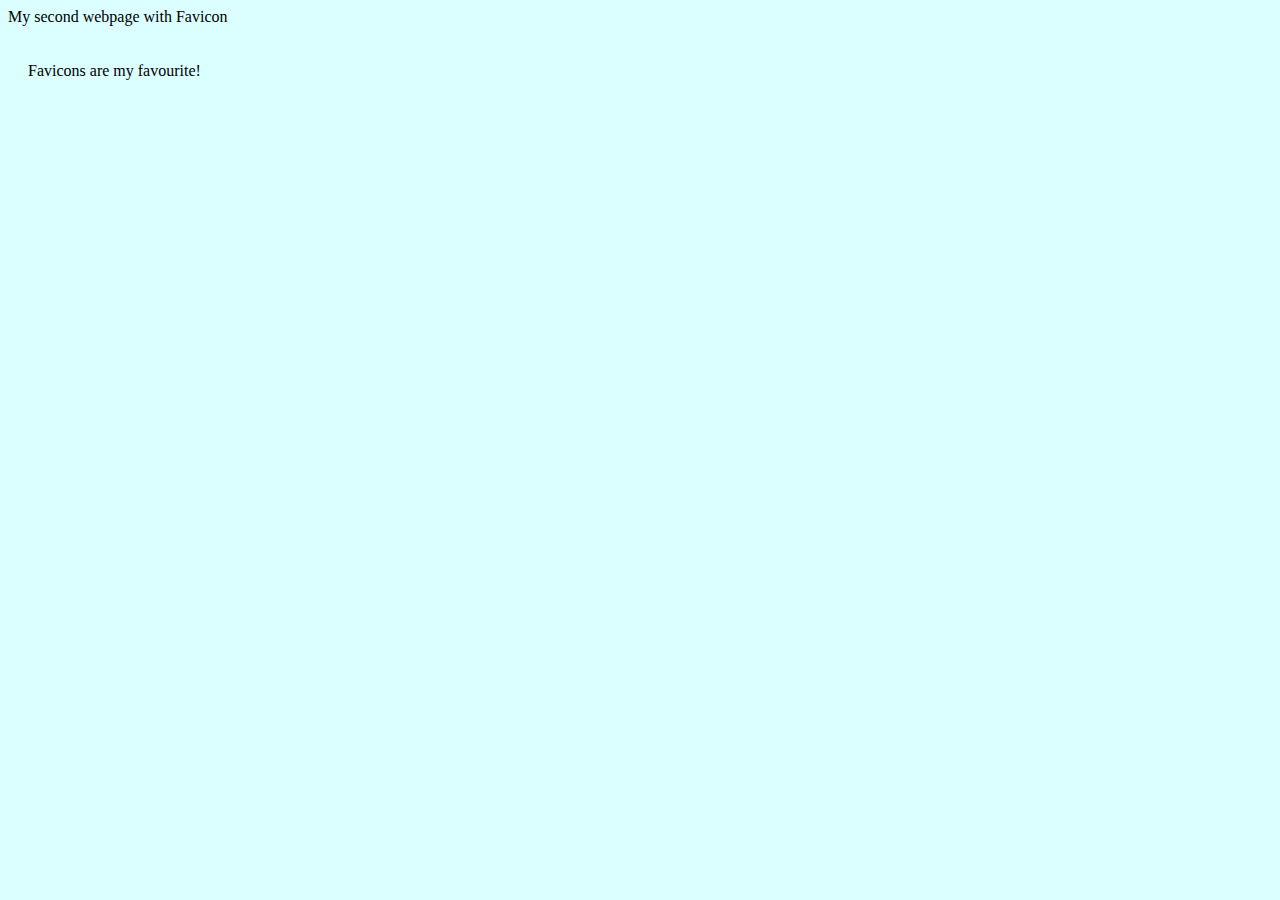
==== index2.html @ 31377e1d "extra - n'est pas finis" ====
<!DOCTYPE html>
<html lang="en-ca">
<head>
  <meta charset="utf-8">
  <meta name="description" content="My second webpage with a favicon">
  <meta name="keywords" content="mths, ics2o">
  <meta name="author" content="Julianne Leblanc-Peltier">
  <meta name="viewport" content="width=device-width, initial-scale=1.0">
  <link rel="stylesheet" href="./css/style2.css">
  <link rel="stylesheet" href="https://fonts.googleapis.com/icon?family=Material+Icons">
  <link rel="stylesheet" href="https://code.getmdl.io/1.3.0/material.deep_purple-light_green.min.css">
  <link rel="apple-touch-icon" sizes="180x180" href="apple-touch-icon.png" />
  <link rel="icon" type="image/png" sizes="32x32" href="favicon-32x32.png" />
  <link rel="icon" type="image/png" sizes="16x16" href="favicon-16x16.png" />
  <link rel="manifest" href="site.webmanifest" />
  <title>My second webpage with favicon</title>
</head>
<body>
  <script defer src="https://code.getmdl.io/1.3.0/material.min.js"></script>
  <div class="mdl-layout mdl-js-layout mdl-layout--fixed-header">
    <header class="mdl-layout__header">
      <div class="mdl-layout__header-row">
        <span class="mdl-layout-title">My second webpage with Favicon</span>
      </div>
    </header>
    <div class="mdl-layout__content">
      <p> Favicons are my favourite! </p>
    </div>
---- css/style2.css ----
/* Created by: Julianne Leblanc-Peltier
* Created on: March 2024
* This file contains the CSS for index.html
*/

body {
  background-color: rgb(219 254 255);
}

.mdl-layout__content {
  padding-left: 15pt;
  padding-right: 15pt;
  padding-top: 15pt;
}
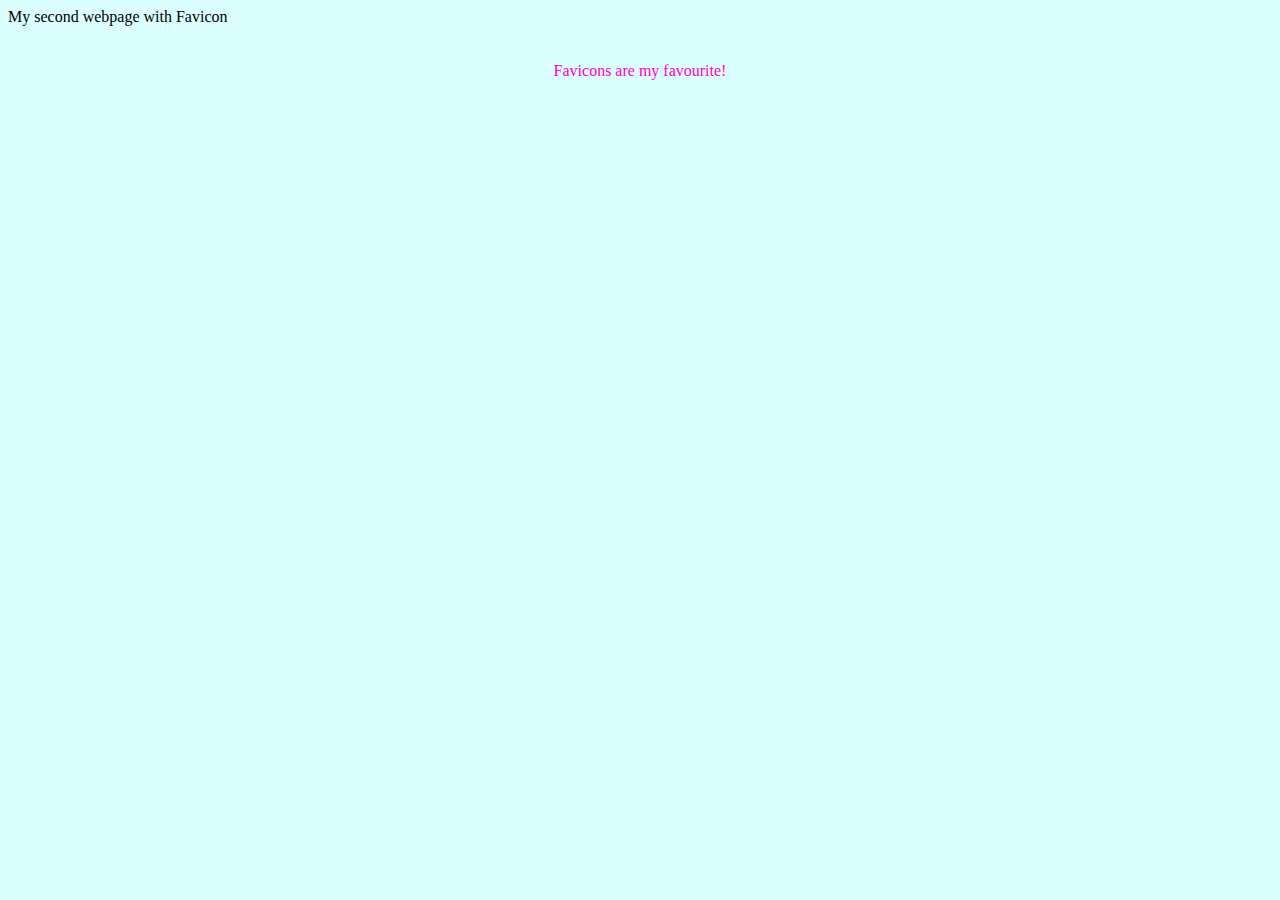
==== commit f1bc83f9: "added text on index2" ====
--- a/index2.html
+++ b/index2.html
@@ -1,28 +1,39 @@
 <!DOCTYPE html>
 <html lang="en-ca">
-<head>
-  <meta charset="utf-8">
-  <meta name="description" content="My second webpage with a favicon">
-  <meta name="keywords" content="mths, ics2o">
-  <meta name="author" content="Julianne Leblanc-Peltier">
-  <meta name="viewport" content="width=device-width, initial-scale=1.0">
-  <link rel="stylesheet" href="./css/style2.css">
-  <link rel="stylesheet" href="https://fonts.googleapis.com/icon?family=Material+Icons">
-  <link rel="stylesheet" href="https://code.getmdl.io/1.3.0/material.deep_purple-light_green.min.css">
-  <link rel="apple-touch-icon" sizes="180x180" href="apple-touch-icon.png" />
-  <link rel="icon" type="image/png" sizes="32x32" href="favicon-32x32.png" />
-  <link rel="icon" type="image/png" sizes="16x16" href="favicon-16x16.png" />
-  <link rel="manifest" href="site.webmanifest" />
-  <title>My second webpage with favicon</title>
-</head>
-<body>
-  <script defer src="https://code.getmdl.io/1.3.0/material.min.js"></script>
-  <div class="mdl-layout mdl-js-layout mdl-layout--fixed-header">
-    <header class="mdl-layout__header">
-      <div class="mdl-layout__header-row">
-        <span class="mdl-layout-title">My second webpage with Favicon</span>
+  <head>
+    <meta charset="utf-8" />
+    <meta name="description" content="My second webpage with a favicon" />
+    <meta name="keywords" content="mths, ics2o" />
+    <meta name="author" content="Julianne Leblanc-Peltier" />
+    <meta name="viewport" content="width=device-width, initial-scale=1.0" />
+    <link rel="stylesheet" href="./css/style2.css" />
+    <link
+      rel="stylesheet"
+      href="https://fonts.googleapis.com/icon?family=Material+Icons"
+    />
+    <link
+      rel="stylesheet"
+      href="https://code.getmdl.io/1.3.0/material.deep_purple-light_green.min.css"
+    />
+    <link rel="apple-touch-icon" sizes="180x180" href="apple-touch-icon1.png" />
+    <link rel="icon" type="image/png" sizes="32x32" href="favicon1-32x32.png" />
+    <link rel="icon" type="image/png" sizes="16x16" href="favicon1-16x16.png" />
+    <link rel="manifest" href="site.webmanifest1" />
+    <title>My second webpage with favicon</title>
+  </head>
+  <body>
+    <script defer src="https://code.getmdl.io/1.3.0/material.min.js"></script>
+    <div class="mdl-layout mdl-js-layout mdl-layout--fixed-header">
+      <header class="mdl-layout__header">
+        <div class="mdl-layout__header-row">
+          <span class="mdl-layout-title">My second webpage with Favicon</span>
+        </div>
+      </header>
+      <div class="mdl-layout__content">
+        <div id="favicon-text">
+          <p>Favicons are my favourite!</p>
+        </div>
       </div>
-    </header>
-    <div class="mdl-layout__content">
-      <p> Favicons are my favourite! </p>
-    </div>+    </div>
+  </body>
+</html>
--- a/css/style2.css
+++ b/css/style2.css
@@ -12,3 +12,8 @@
   padding-right: 15pt;
   padding-top: 15pt;
 }
+
+#favicon-text {
+  color: rgb(255 0 200);
+  text-align: center;
+}
